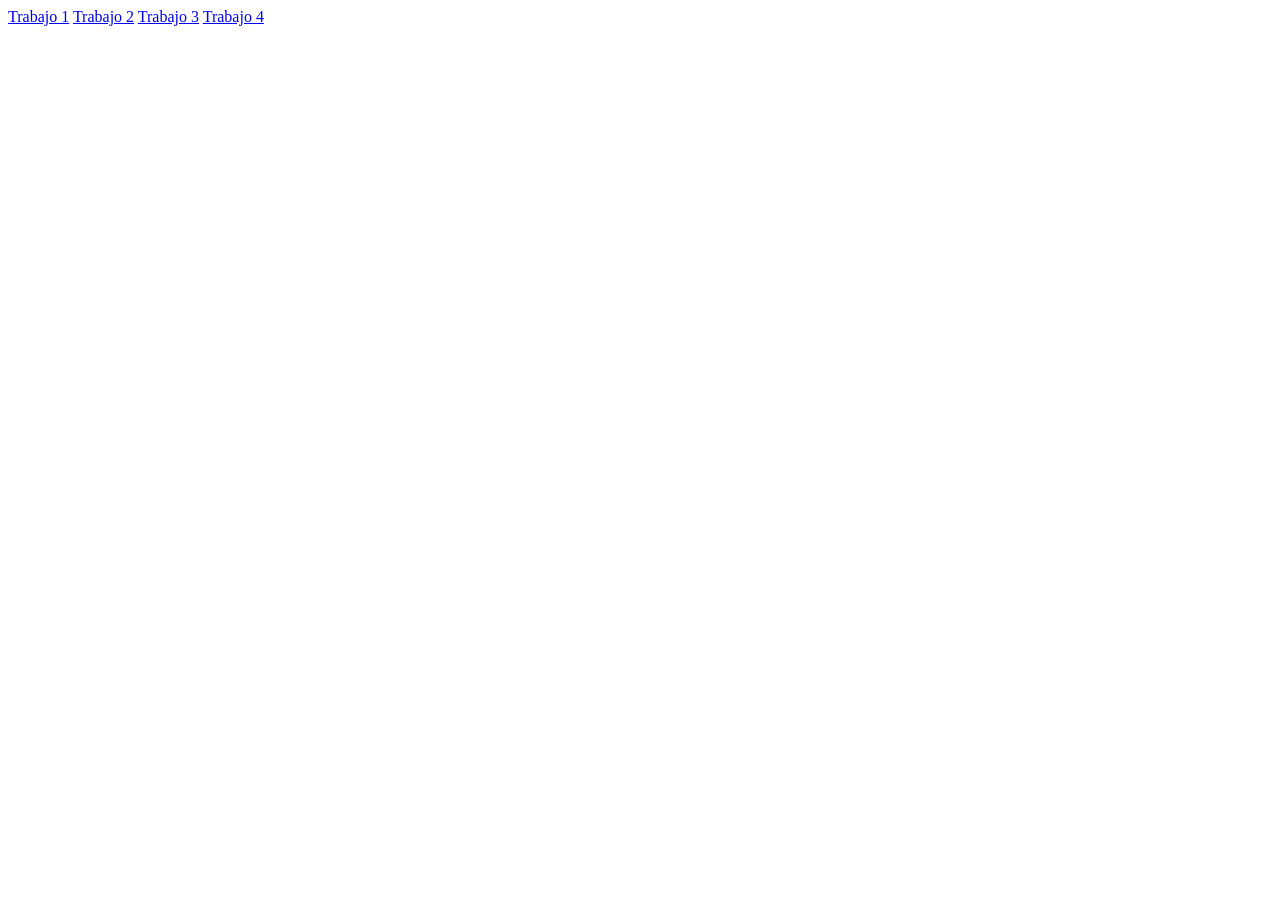
==== index.html @ 8c00aecb "Update index.html" ====
<!DOCTYPE html>
<html lang="en">
<head>
    <meta charset="UTF-8">
    <meta name="viewport" content="width=device-width, initial-scale=1.0">
    <title>TRABAJOS</title>
</head>
<body>
    <a href="tp-1/index.html">Trabajo 1</a>
    <a href="tp-2/index.html">Trabajo 2</a>
    <a href="tp-3/index.html">Trabajo 3</a>
    <a href="tp-4/index.html">Trabajo 4</a>
    
    
</body>
</html>
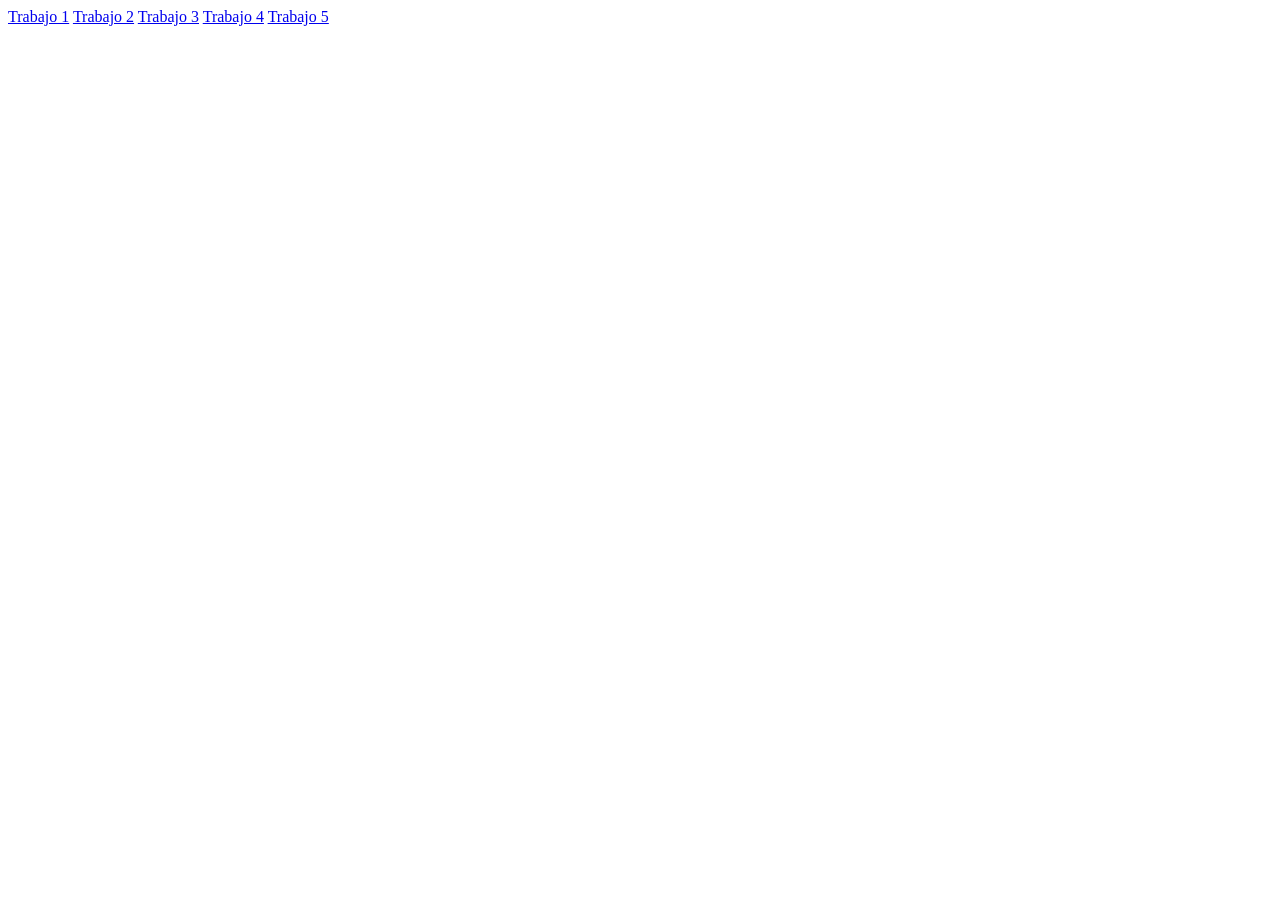
==== commit 5d611bd6: "Update index.html" ====
--- a/index.html
+++ b/index.html
@@ -10,7 +10,7 @@
     <a href="tp-2/index.html">Trabajo 2</a>
     <a href="tp-3/index.html">Trabajo 3</a>
     <a href="tp-4/index.html">Trabajo 4</a>
-    
+    <a href="tp-5/index.html">Trabajo 5</a>
     
 </body>
 </html>
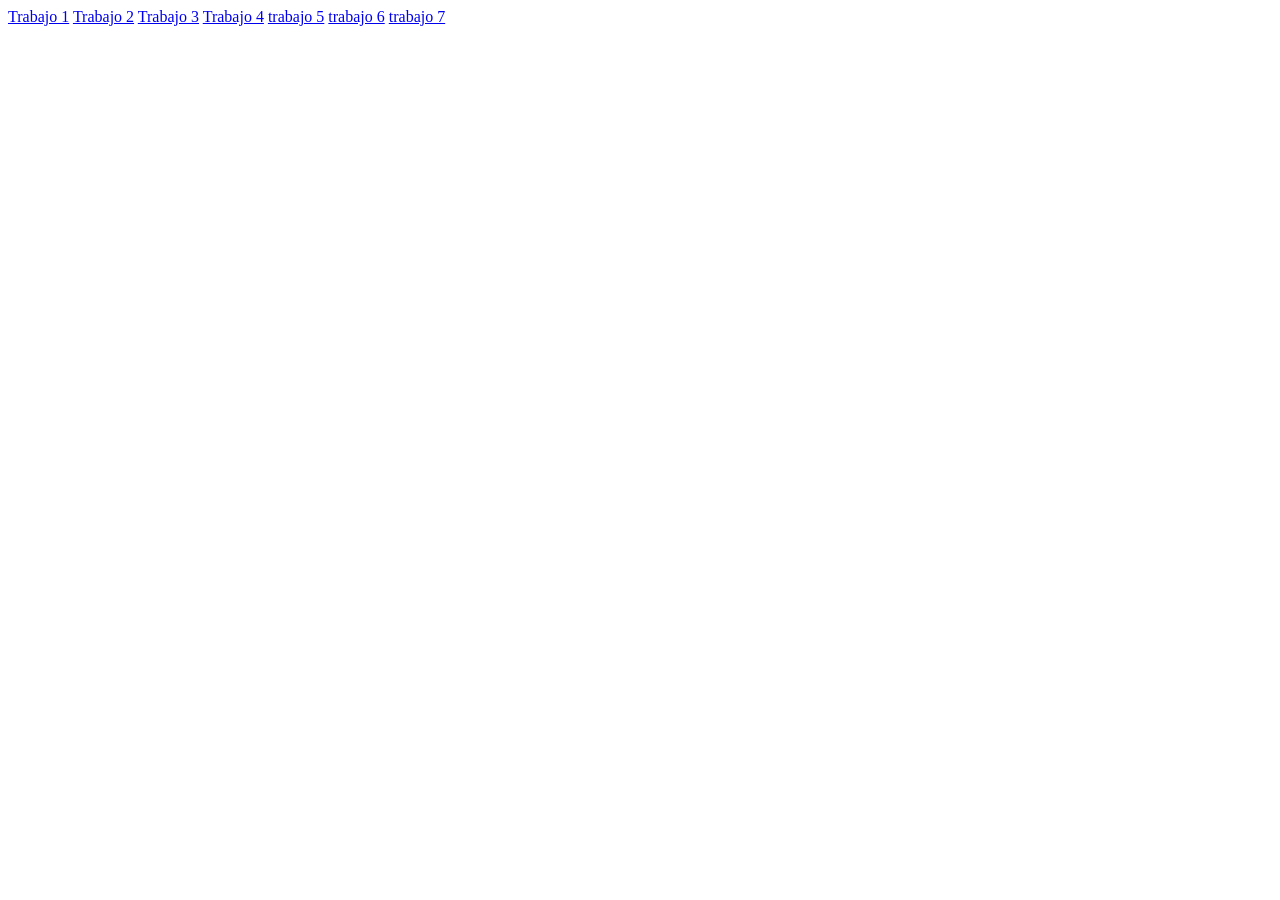
==== commit aa29fbf2: "Update index.html" ====
--- a/index.html
+++ b/index.html
@@ -3,14 +3,15 @@
 <head>
     <meta charset="UTF-8">
     <meta name="viewport" content="width=device-width, initial-scale=1.0">
-    <title>TRABAJOS</title>
+    <title>Document</title>
 </head>
 <body>
     <a href="tp-1/index.html">Trabajo 1</a>
     <a href="tp-2/index.html">Trabajo 2</a>
     <a href="tp-3/index.html">Trabajo 3</a>
     <a href="tp-4/index.html">Trabajo 4</a>
-    <a href="tp-5/index.html">Trabajo 5</a>
-    
+    <a href="tp-5/index.html">trabajo 5</a>
+    <a href="tp-6/index.html">trabajo 6</a>
+    <a href="tp-7/index.html">trabajo 7</a>
 </body>
 </html>
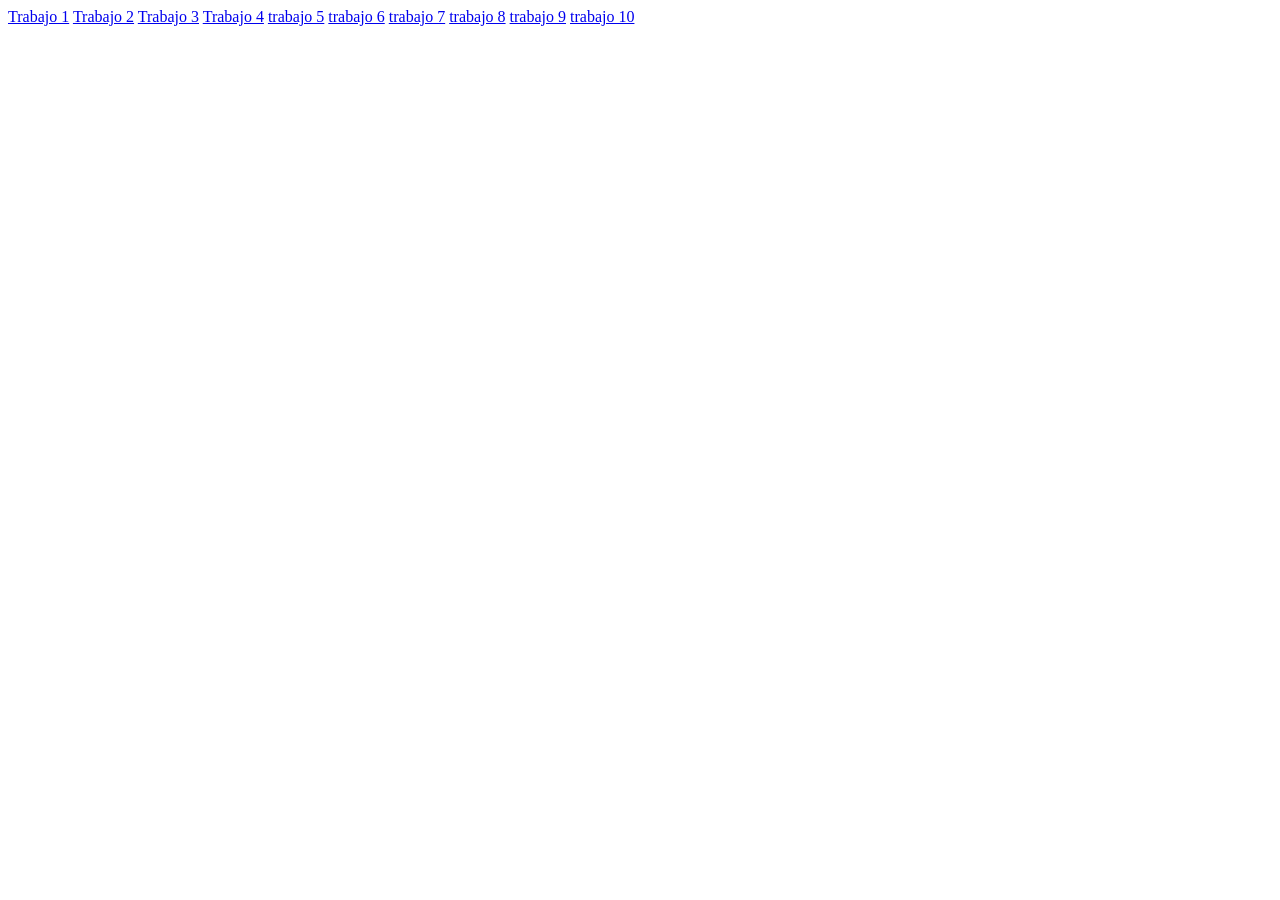
==== commit a6454c71: "Update index.html" ====
--- a/index.html
+++ b/index.html
@@ -13,5 +13,8 @@
     <a href="tp-5/index.html">trabajo 5</a>
     <a href="tp-6/index.html">trabajo 6</a>
     <a href="tp-7/index.html">trabajo 7</a>
+    <a href="tp-8/index.html">trabajo 8</a>
+    <a href="tp-9/index.html">trabajo 9</a>
+    <a href="tp-10/index.html">trabajo 10</a>
 </body>
 </html>
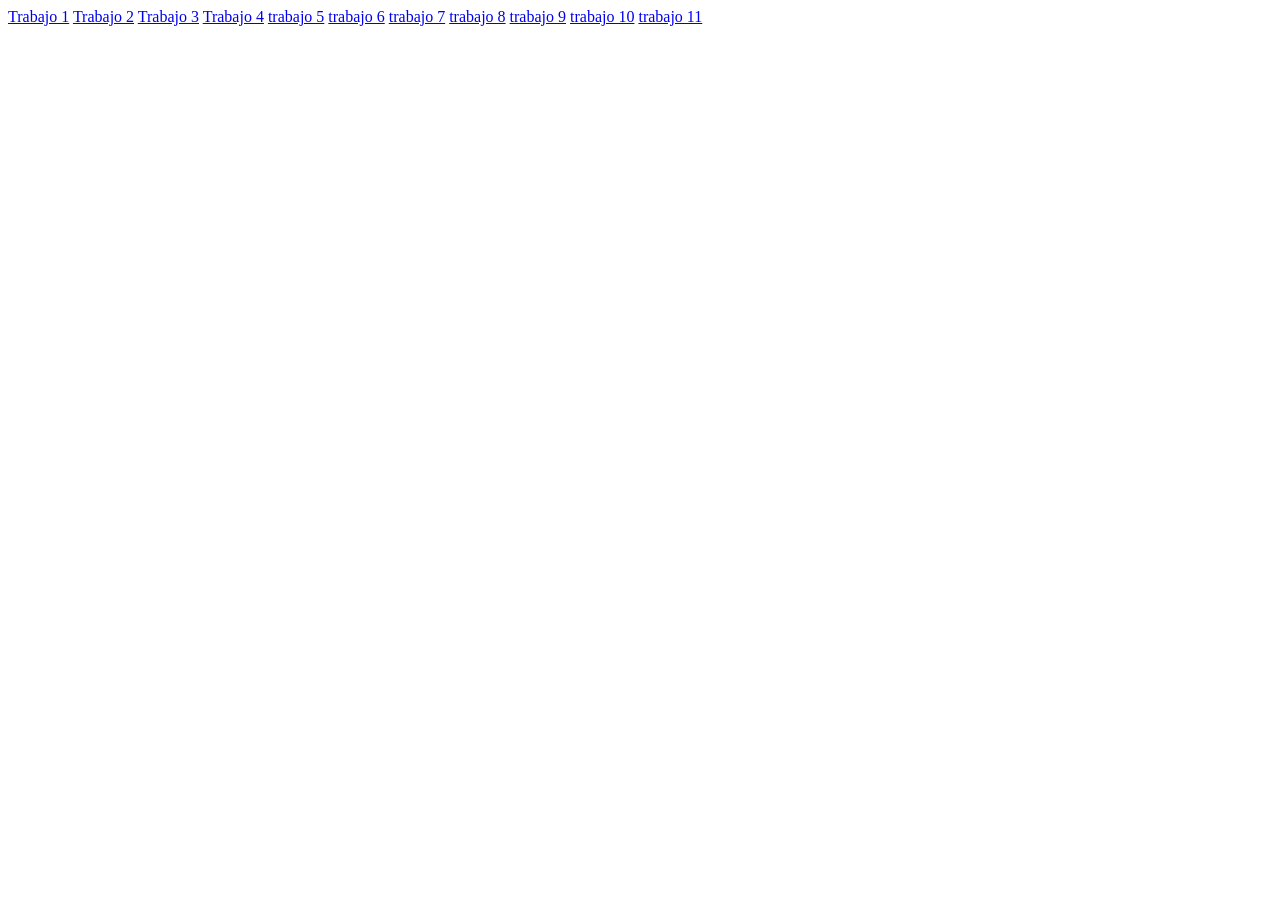
==== commit 7c43d11c: "Add link for trabajo 11 in index.html Added link for 'trabajo 11' to the index." ====
--- a/index.html
+++ b/index.html
@@ -16,5 +16,6 @@
     <a href="tp-8/index.html">trabajo 8</a>
     <a href="tp-9/index.html">trabajo 9</a>
     <a href="tp-10/index.html">trabajo 10</a>
+      <a href="tp-10/index.html">trabajo 11</a>
 </body>
 </html>
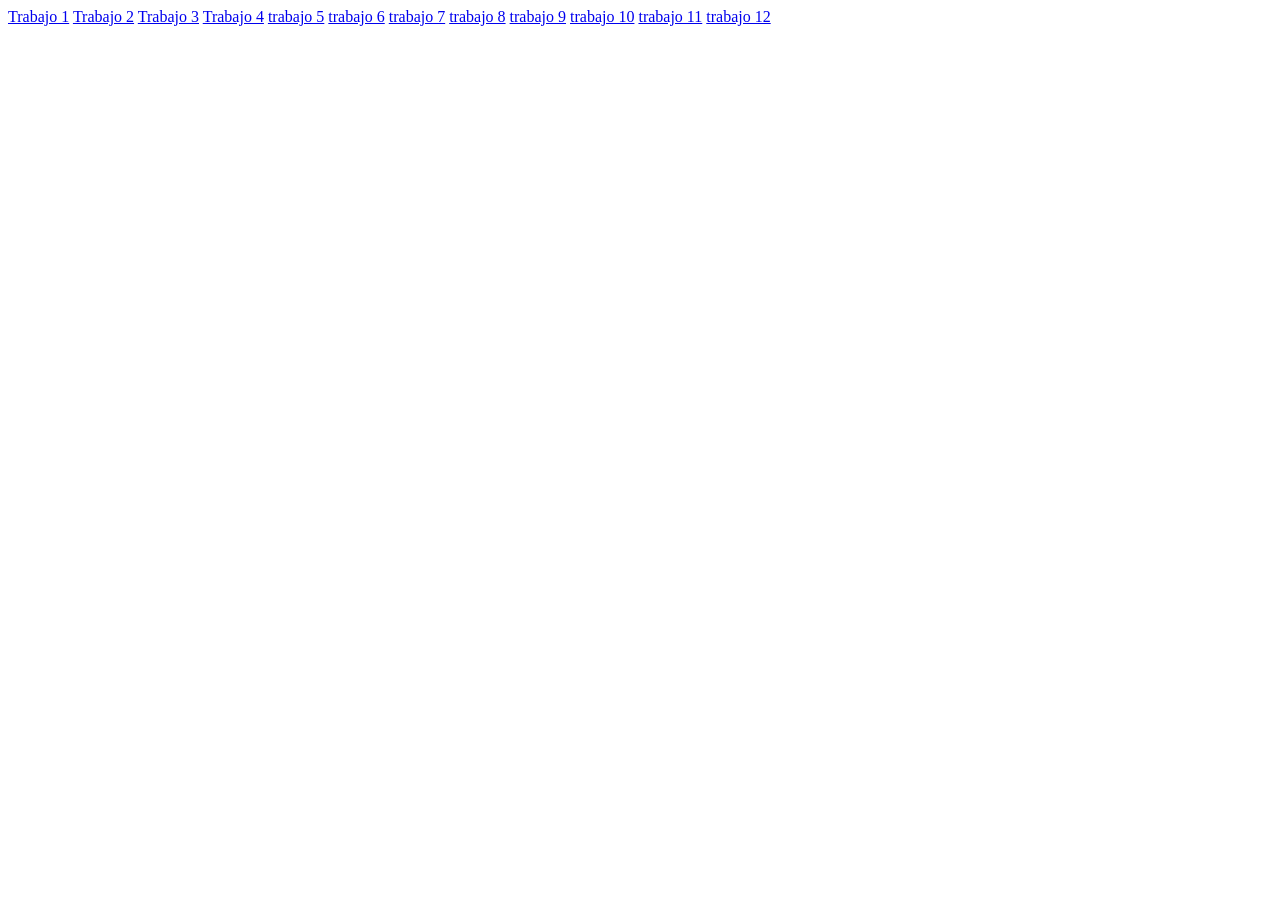
==== commit d22cf99a: "Update index.html" ====
--- a/index.html
+++ b/index.html
@@ -16,6 +16,7 @@
     <a href="tp-8/index.html">trabajo 8</a>
     <a href="tp-9/index.html">trabajo 9</a>
     <a href="tp-10/index.html">trabajo 10</a>
-      <a href="tp-10/index.html">trabajo 11</a>
+      <a href="tp-11/index.html">trabajo 11</a>
+    <a href="tp-12/index.html">trabajo 12</a>
 </body>
 </html>
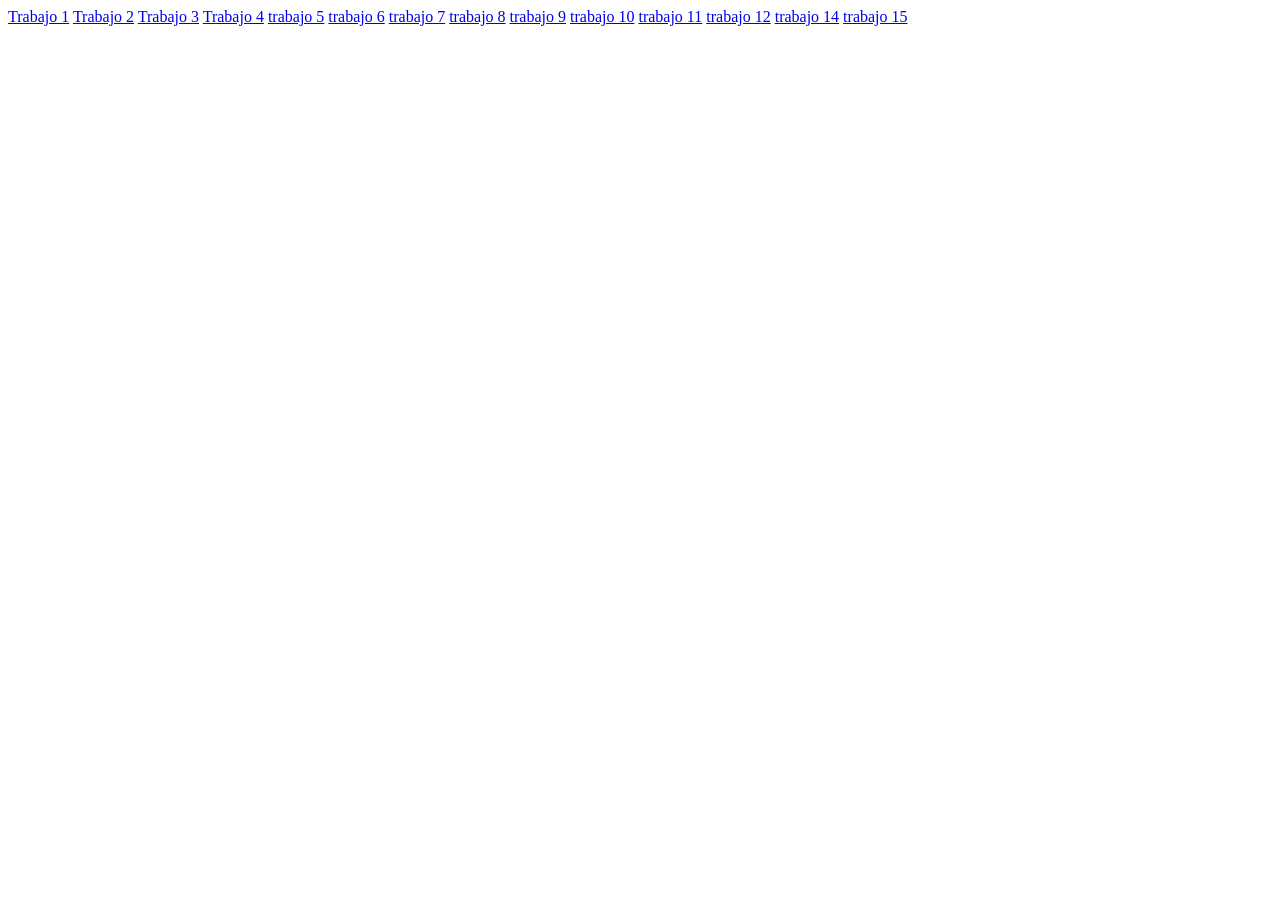
==== commit 090fdaad: "Add links for trabajos 14 and 15 in index.html" ====
--- a/index.html
+++ b/index.html
@@ -18,5 +18,7 @@
     <a href="tp-10/index.html">trabajo 10</a>
       <a href="tp-11/index.html">trabajo 11</a>
     <a href="tp-12/index.html">trabajo 12</a>
+    <a href="tp-14/index.html">trabajo 14</a>
+    <a href="tp-15/index.html">trabajo 15</a>
 </body>
 </html>
